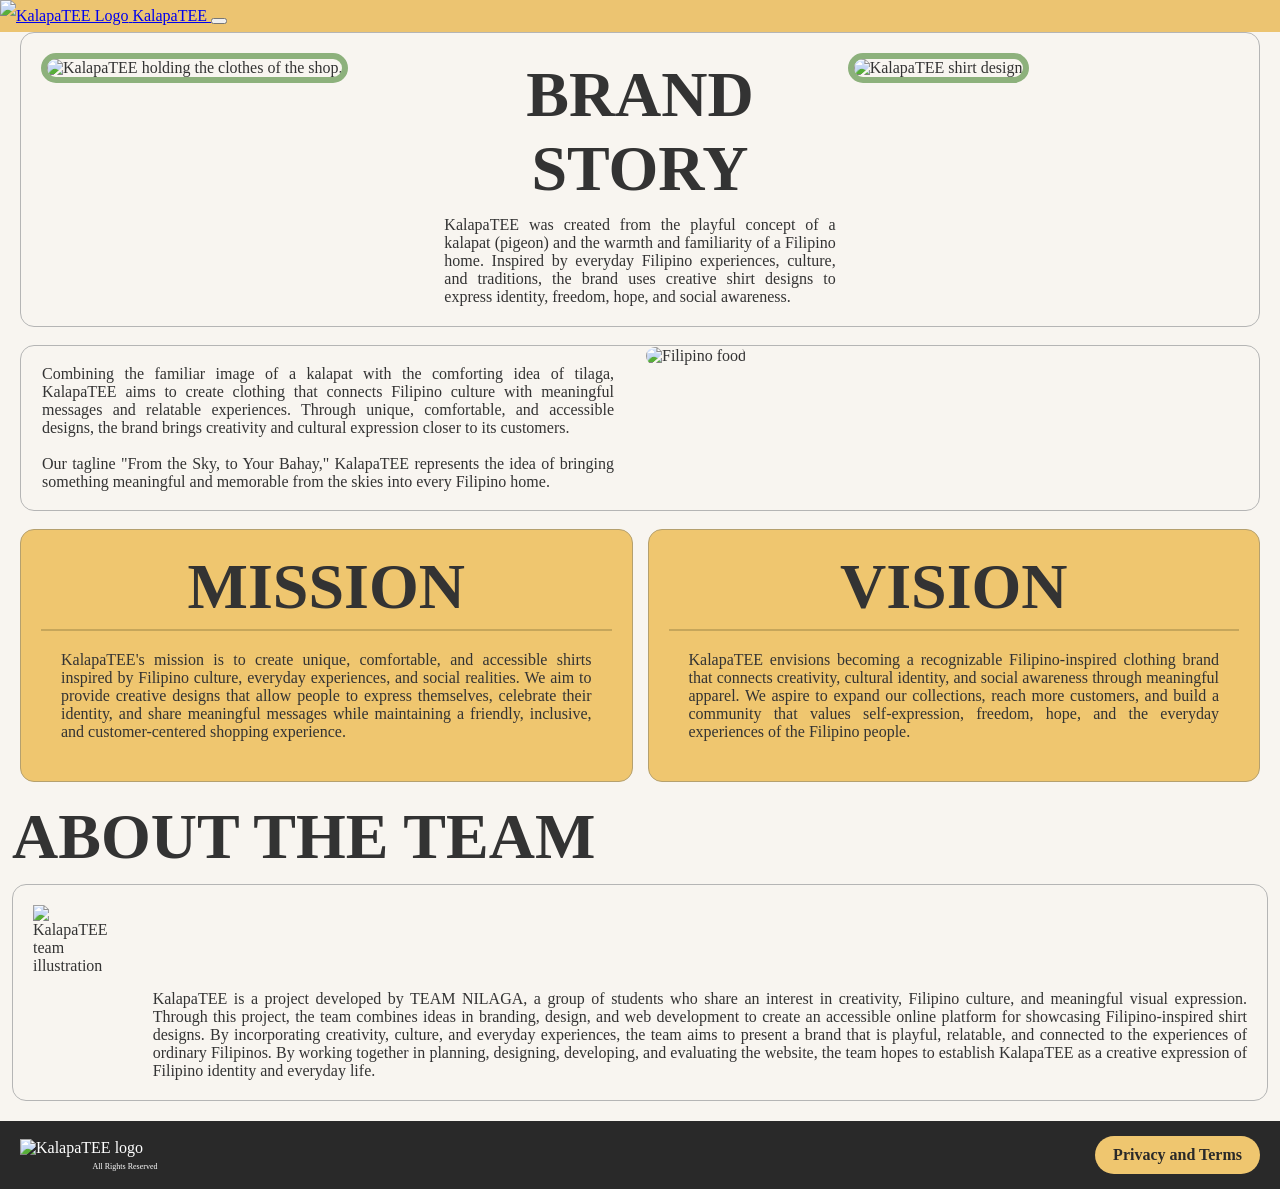
==== about-us.html @ a6173b75 "Add files via upload Updated website pages and styling for other pages" ====
<!DOCTYPE html>
<html lang="en">
<head>
    <meta charset="UTF-8">
    <meta name="viewport" content="width=device-width, initial-scale=1.0">
    <title>About Us | KalapaTEE</title>
    

     <!-- Bootstrap -->
  <link href="https://cdn.jsdelivr.net/npm/bootstrap@6.0.0-alpha.1/dist/css/bootstrap.min.css" rel="stylesheet" integrity="sha384-B/GM4XqrwHnWXNOWMbloTmrYXZg10cakYGmpfsR/bbzQ6JAJI4ihuyADKLnBgrCe" crossorigin="anonymous">
     
     <!-- CSS -->
  <link rel="stylesheet" href="css/styles.css">
  <link rel="stylesheet" href="css/about-us.css">
  </head>
<body>



<!-- Navigation -->
<nav class="navbar md:navbar-expand nav-bgcolor border-bottom">

    <div class="container body-font">

        <!-- Logo -->
        <a href="index.html">
            <img
                src="images/kalapatee.logo.png"
                alt="KalapaTEE Logo"
                class="navbar-logo">
        </a>

        <!-- Brand Name -->
        <a class="bg navbar-brand" href="index.html">
            KalapaTEE
        </a>

        <!-- Toggle Button -->
        <button class="btn-icon navbar-toggler" type="button"
            data-bs-toggle="drawer" data-bs-target="#mainNav"
            aria-controls="mainNav" aria-expanded="false"
            aria-label="Toggle navigation">

            <span class="navbar-toggler-icon" aria-hidden="true"></span>
        </button>

        <!-- Navigation Drawer -->
        <dialog class="drawer drawer-end" tabindex="-1"
            id="mainNav" aria-labelledby="mainNavLabel">

            <div class="drawer-header">
                <h5 class="drawer-title" id="mainNavLabel">Menu</h5>

                <button type="button" class="btn-close"
                    data-bs-dismiss="drawer" aria-label="Close">
                </button>
            </div>

            <div class="drawer-body">
                <ul class="nav navbar-nav md:ms-auto">
                    <li class="nav-item">
                        <a class="nav-link active" aria-current="page"
                            href="index.html">Home</a>
                    </li>
                    <li class="nav-item">
                        <a class="nav-link" href="about-us.html">About Us</a>
                    </li>
                    <li class="nav-item">
                        <a class="nav-link" href="shop.html">Shop</a>
                    </li>
                    <li class="nav-item">
                        <a class="nav-link" href="privacy-and-terms.html">Privacy and Terms</a>
                    </li>
                    <li class="nav-item">
                        <a class="nav-link" href="settings.html">Settings</a>
                    </li>
                </ul>
            </div>

        </dialog>
    </div>
</nav>


    <!-- KALAPATEE BRAND STORY -->
    <section class="k-brand-story"> 
        
        <!-- Image -->
        <div class="kb-image">
            <img src="./images/Factory.png"  alt="KalapaTEE holding the clothes of the shop.">
        </div> 
 
        <div class="kb-text">  
            <h1>BRAND<br>STORY</h1>
            <p> 
                KalapaTEE was created from the playful concept of
                a kalapat (pigeon) and the warmth and familiarity
                of a Filipino home. Inspired by everyday Filipino
                experiences, culture, and traditions, the brand  
                uses creative shirt designs to express identity,
                freedom, hope, and social awareness. 
            </p> 
        </div>
 
        <div class="kb-image"> 
            <img src="./images/ManWearingShirt.png" alt="KalapaTEE shirt design">
        </div>
 
    </section> 

    <!-- KALAPATEE STORY SECTION -->
    <section class="ks-details">

        <div class="ks-description"> 
            <p>
                Combining the familiar image of a kalapat with the
                comforting idea of tilaga, KalapaTEE aims to create
                clothing that connects Filipino culture with
                meaningful messages and relatable experiences.
                Through unique, comfortable, and accessible
                designs, the brand brings creativity and cultural
                expression closer to its customers.
            </p>

            <p>
                Our tagline "From the Sky, to Your Bahay,"
                KalapaTEE represents the idea of bringing
                something meaningful and memorable from the skies
                into every Filipino home.
            </p>
        </div>

        <div class="ks-gallery">
            <img src="images/bayanihan.png" alt="Filipino food">
        </div>

    </section>

    <!-- MISSION AND VISION -->
    <section class="mission-vision">

        <div class="box">
            <h2>MISSION</h2>
            <p>
                KalapaTEE's mission is to create unique, comfortable, and accessible shirts inspired by
                Filipino culture, everyday experiences, and social realities. We aim to provide creative
                designs that allow people to express themselves, celebrate their identity, and share meaningful
                messages while maintaining a friendly, inclusive, and customer-centered shopping
                experience.
            </p>
        </div>

        <div class="box">
            <h2>VISION</h2>
            <p>
                KalapaTEE envisions becoming a recognizable Filipino-inspired clothing brand that connects
                creativity, cultural identity, and social awareness through meaningful apparel. We aspire
                to expand our collections, reach more customers, and build a community that values
                self-expression, freedom, hope, and the everyday experiences of the Filipino people.
            </p>
        </div>

    </section>

    <!-- ABOUT THE TEAM -->
    <section class="about-section">

        <h2 class="about-title">ABOUT THE TEAM</h2>

        <div class="about-container">
  
            <div class="about-image">
                <img src="images/team_nilaga.png" alt="KalapaTEE team illustration">
            </div>

            <div class="about-description">
                <p>
                    KalapaTEE is a project developed by TEAM NILAGA, a group of students who share an
                    interest in creativity, Filipino culture, and meaningful visual expression. Through
                    this project, the team combines ideas in branding, design, and web development to
                    create an accessible online platform for showcasing Filipino-inspired shirt designs.

                    By incorporating creativity, culture, and everyday experiences, the team aims to
                    present a brand that is playful, relatable, and connected to the experiences of ordinary
                    Filipinos. By working together in planning, designing, developing, and evaluating the website, the team hopes to establish
                    KalapaTEE as a creative expression of Filipino identity and everyday life.
                </p>
            </div>

        </div>

    </section>
 
    <!-- FOOTER --> 
    <footer class="footer">

        <div class="footer-logo">
            <img src="images/Logo.png" alt="KalapaTEE logo">
            <p>All Rights Reserved</p>
        </div>

        <a href="privacy-and-terms.html" class="footer-button">
            Privacy and Terms
        </a>

    </footer>

</body>
</html>
---- css/styles.css ----
@font-face {
    font-family: 'Batangas';
    src: url('../font/batangas-bold-700.otf');
}

@font-face {
    font-family: 'LibreBaskerville';
    src: url('../font/LibreBaskerville-VariableFont_wght.ttf');
}

.nav-bgcolor{
    background-color: #ECC471
}

.header-font {
    font-family: 'Batangas';
    color: #3A3126;
}

.body-font {
    font-family:'LibreBaskerville';
    color: #3A3126;
    line-height: 2;
}

.footer-font {
    font-family:'LibreBaskerville';
    color: #F9F5F0;
    line-height: 2;
}

.button-font {
    font-family:'LibreBaskerville';
    background-color: #A9C980;
    line-height: 2;
    border: 1px solid #3A3126;
}

.button-font:hover {
  background-color: #3A3126;
  color: #F4D35E;
}


h5 {
    line-height: 2;
}


.box{
    border: 2px solid #3A3126;
    background-color: #F9F5F0;
    border-radius: 25px ;
}

.body{
    background-color: #CCAA7F;
}


/* Desktop Layout */
.hero-layout {
  display: grid;
  grid-template-columns: 1fr 1fr;
  grid-template-areas:
    "heading image"
    "description image"
    "button image";
  align-items: center;
  gap: 1rem 2rem;
}

.hero-heading {
  grid-area: heading;
}

.hero-image {
  grid-area: image;
}

.hero-description {
  grid-area: description;
}

.hero-button {
  grid-area: button;
}

/* Mobile Layout */
@media (max-width: 767px) {
  .hero-layout {
    grid-template-columns: 1fr;
    grid-template-areas:
      "heading"
      "image"
      "description"
      "button";
    text-align: center;
  }

  .hero-button {
    display: flex;
    justify-content: center;
  }
}

.section-wrapper {
  background-color: #F9F5F0;
  padding: 25px;
  border-radius: 15px;
  border: 1px solid #3A3126;
  margin-bottom: 15px;
}

/* About Us - Desktop */
.about-layout {
  display: grid;
  grid-template-columns: 1fr 1fr 1fr;
  grid-template-areas:
    "image1 heading image2"
    "image1 description image2"
    "image1 button image2";
  align-items: center;
  gap: 1rem;
}

.about-image1 {
  grid-area: image1;
}

.about-heading {
  grid-area: heading;
}

.about-image2 {
  grid-area: image2;
}

.about-description {
  grid-area: description;
}

.about-button {
  grid-area: button;
}

.about-image1 img,
.about-image2 img {
  width: 100%;
  height: 100%;
  object-fit: cover;
}

/* About Us - Mobile */
@media (max-width: 767px) {
  .about-layout {
    grid-template-columns: 1fr;
    grid-template-areas:
      "heading"
      "description"
      "image1"
      "image2"
      "button";
    text-align: center;
  }

  .about-image1 img,
  .about-image2 img {
    height: 200px;
  }

  .about-button {
    display: flex;
    justify-content: center;
  }
}


/* SHOPPING CATALOG - DESKTOP */

.catalog-layout {
  display: grid;
  grid-template-columns: repeat(3, 1fr);
  grid-template-areas:
    "heading heading heading"
    "description description description"
    "product1 product2 product3"
    ". . button";
  gap: 1rem;
  align-items: center;
}

/* Grid Areas */

.catalog-heading {
  grid-area: heading;
}

.catalog-description {
  grid-area: description;
}

.product-1 {
  grid-area: product1;
}

.product-2 {
  grid-area: product2;
}

.product-3 {
  grid-area: product3;
}

.catalog-button {
  grid-area: button;
  display: flex;
  justify-content: flex-end;
}


/* PRODUCT CARD */
.product-card {
  position: relative;
  width: 100%;
  aspect-ratio: 3 / 4;
  overflow: hidden;
  border: 1px solid #3A3126;
  border-radius: 12px;
  background: #eee;
}

/* PRODUCT IMAGE */
.product-card img {
  width: 100%;
  height: 100%;
  object-fit: cover;
  object-position: center;
  display: block;
}

/* PRODUCT INFORMATION */
.product-info {
  position: absolute;
  bottom: 6px;
  left: 6px;
  right: 6px;

  padding: 8px;
  border-radius: 6px;

  background-color: rgba(249, 245, 240, 0.8);
  color: #3A3126;
  border: 1px solid #3A3126
}

/* PRODUCT NAME AND PRICE */
.product-info h5 {
  font-size: 0.85rem;
  font-weight: bold;
  margin: 0;
}

.product-info span {
  font-size: 0.8rem;
  white-space: nowrap;
}

/* PRODUCT DESCRIPTION */
.product-info p {
  font-size: 0.7rem;
  margin-top: 6px;
  line-height: 1.4;
}


/* MOBILE RESPONSIVENESS */
@media (max-width: 767px) {

  .product-card {
    height: 280px;
  }

  .product-info {
    padding: 10px;
  }

  .product-info h5 {
    font-size: 0.9rem;
  }

  .product-info p {
    font-size: 0.8rem;
  }

}

/* FOOTER */

.site-footer {
  background-color: #382F26;
  color: #ffffff;
  padding: 25px 0;
  border: 1px solid #aaa;
}

/* Footer Layout */

.footer-content {
  display: flex;
  justify-content: space-between;
  align-items: center;
  min-height: 75px;
}

/* Logo */

.footer-logo {
  width: 210px;
  height: auto;
  object-fit: contain;
  display: block;
}

/* Copyright */

.footer-copyright {
  font-size: 0.85rem;
  margin: 8px 0 0 28px;
}

/* Privacy Button */

.footer-button {
  display: inline-block;
  background-color: #ECC471;
  color: #3A3126;

  padding: 10px 22px;
  border-radius: 18px;

  text-decoration: none;
  font-size: 1.1rem;
  font-weight: bold;

  transition: 0.2s ease;
}

.footer-button:hover {
  background-color: #A9C980;
  color: #3A3126;
}

/* MOBILE RESPONSIVENESS SETTINGS */

@media (max-width: 576px) {

  .footer-content {
    flex-direction: column;
    align-items: center;
    gap: 20px;
    text-align: center;
  }

  .footer-logo {
    width: 180px;
    margin: auto;
  }

  .footer-copyright {
    margin: 8px 0 0;
  }

}


/* PRODUCT NAME AND PRICE */
.product-title-row {
  display: flex;
  justify-content: space-between;
  align-items: center;
  gap: 8px;
}

.product-title-row h5 {
  font-family: 'Batangas';
  font-size: 1.2rem;
  margin: 0;
}

.product-info .product-title-row .product-price {
  font-family: 'Batangas';
  font-size: 1.2rem !important;
  white-space: nowrap;
}

/* PRODUCT DESCRIPTION */
.product-info p {
  font-family: 'LibreBaskerville';
  font-size: 0.7rem;
  margin-top: 6px;
  line-height: 1.4;
}

/* ORDER BUTTON */
.order-button {
    width: 100%;
    padding: 10px;
    margin-top: 18px;
    background-color: #A9C980;
    color: #3A3126;
    border: 1px solid #8DAD6B;
    border-radius: 8px;
    font-family: 'Batangas', serif;
    font-size: 18px;
    font-weight: bold;
    cursor: pointer;
    transition: background-color 0.3s ease;
}

.order-button:hover {
    background-color: #96B96D;
}
---- css/about-us.css ----
/* GENERAL */
* {
    box-sizing: border-box;
}

@font-face {
    font-family: 'Batangas';
    src: url('./font/batangas-bold-700.otf');
}

@font-face {
    font-family: 'LibreBaskerville';
    src: url('./font/LibreBaskerville-VariableFont_wght.ttf');
}


body {
    margin: 0;
    background-color: #f8f5f0;
    font-family: 'Batangas';
    color: #333;
}

/* KALAPATEE BRAND STORY */
.k-brand-story {
    display: grid;
    grid-template-columns: 1fr 1fr 1fr;
    gap: 12px;
    padding: 20px 20px 20px;
    align-items: auto;
    margin: 0 20px 18px;
    border: 1px solid #b5b5b5;
    border-radius: 14px;
}

.kb-image {
    height: 150px;
}

.kb-image img {
    width: 100%;
    height: 200%;
    object-fit: cover;
    border: 6px solid #8db17c;
    border-radius: 25px;
}

.kb-text {
    text-align: center;
}

.kb-text h1 {
    font-size: 64px;
    margin: 5px 0 10px;
    font-weight: 900;
}

.kb-text p {
    font-family: 'LibreBaskerville';
    font-size: 16px;
    text-align: justify;
    margin: 0;
}

/* KALAPATEE STORY SECTION */
.ks-details {
    display: grid;
    grid-template-columns: 1fr 1fr;
    gap: 12px;
    margin: 0 20px 18px;
    padding: 1px;
    border: 1px solid #b5b5b5;
    border-radius: 14px;
    align-items: stretch;
}

.ks-description p {
    font-family: 'LibreBaskerville';
    font-size: 16px;
    text-align: justify;
    margin: 18px 20px 18px;}

.ks-gallery img {
    width: 100%;
    height: 100%;
    object-fit: cover;
    border-radius: 12px;
}

/* MISSION & VISION */
.mission-vision {
    display: grid;
    grid-template-columns: 1fr 1fr;
    gap: 15px;
    margin: 0 20px 18px;
}

.box {
    background-color: #efc66f;
    border: 1px solid #b5a06e;
    border-radius: 14px;
    padding: 20px;
}

.box h2 {
    font-size: 64px;
    font-weight: 900;
    text-align: center;
    margin: 0 0 8px;
    padding-bottom: 5px;
    border-bottom: 2px solid #c6a65b;
}

.box p {
    font-family: 'LibreBaskerville';
    font-size: 16px;
    text-align: justify;
    margin: 20px;
}

/* ABOUT THE TEAM */
.about-section {
    margin: 0 12px 20px;
}

.about-title {
    font-size: 64px;
    font-weight: 900; 
    margin: 0 0 10px;
}

.about-container {
    display: grid;
    grid-template-columns: 1fr 1fr;
    gap: 15px;
    align-items: center;
    border: 1px solid #b5b5b5;
    border-radius: 14px;
    padding: 20px;
}

.about-image img {
    width: 100%;
    height: 100%;
    object-fit: contain;
}

.about-description p {
    font-family: 'LibreBaskerville';
    font-size: 16px;
    text-align: justify;
    margin: 0;
}

/* FOOTER */
.footer {
    background-color: #292929;
    color: white;
    display: flex;
    font-family: 'LibreBaskerville';
    font-size: 16px;
    justify-content: space-between;
    align-items: center;
    padding: 15px 20px;
}

.footer-logo img {
    width: 150px;
    max-height: 60px;
    object-fit: contain;
}

.footer-logo p {
    font-size: 8px;
    margin: 5px 0 0;
    text-align: center;
}

.footer-button {
    text-decoration: none;
    color: #292929;
    background-color: #efc66f;
    padding: 10px 18px;
    border-radius: 20px;
    font-weight: bold;
    font-family:'Batangas';
    font-size: 16px;
}

/* RESPONSIVE DESIGN */
@media screen and (max-width: 700px) {

    .k-brand-story {
        grid-template-columns: 1fr;
    }

    .ks-image {
        height: 200px;
    }

    .ks-details {
        grid-template-columns: 1fr;
    }

    .ks-gallery {
        height: 150px;
    }

    .mission-vision {
        grid-template-columns: 1fr;
    }

    .about-container {
        grid-template-columns: 1fr;
    }

    .about-image img {
        max-height: 250px;
    }

    .footer {
        gap: 10px;
        flex-wrap: wrap;
    }
}
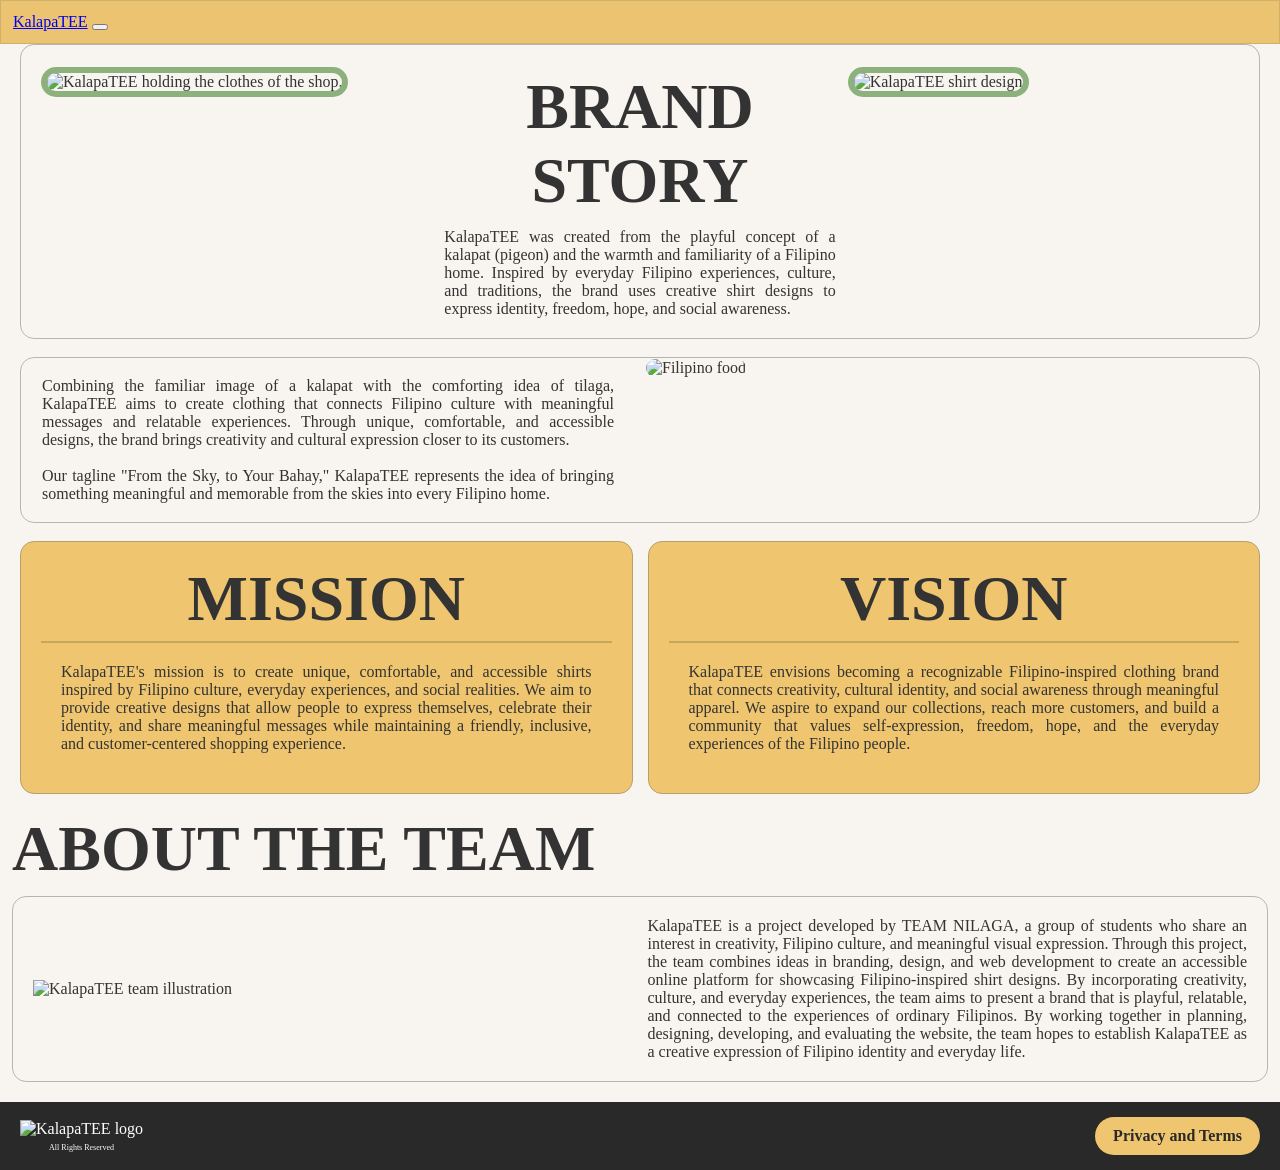
==== commit e361b292: "Add files via upload" ====
--- a/about-us.html
+++ b/about-us.html
@@ -11,76 +11,48 @@
   <link href="https://cdn.jsdelivr.net/npm/bootstrap@6.0.0-alpha.1/dist/css/bootstrap.min.css" rel="stylesheet" integrity="sha384-B/GM4XqrwHnWXNOWMbloTmrYXZg10cakYGmpfsR/bbzQ6JAJI4ihuyADKLnBgrCe" crossorigin="anonymous">
      
      <!-- CSS -->
-  <link rel="stylesheet" href="css/styles.css">
-  <link rel="stylesheet" href="css/about-us.css">
+  <link rel="stylesheet" href="./css/about us.css">
+
   </head>
 <body>
-
-
-
 <!-- Navigation -->
-<nav class="navbar md:navbar-expand nav-bgcolor border-bottom">
+  <nav class="navbar md:navbar-expand nav-bgcolor border-bottom">
 
     <div class="container body-font">
 
-        <!-- Logo -->
-        <a href="index.html">
-            <img
-                src="images/kalapatee.logo.png"
-                alt="KalapaTEE Logo"
-                class="navbar-logo">
-        </a>
+        <a class="bg navbar-brand" href="index.html">KalapaTEE</a>
 
-        <!-- Brand Name -->
-        <a class="bg navbar-brand" href="index.html">
-            KalapaTEE
-        </a>
-
-        <!-- Toggle Button -->
         <button class="btn-icon navbar-toggler" type="button"
             data-bs-toggle="drawer" data-bs-target="#mainNav"
-            aria-controls="mainNav" aria-expanded="false"
-            aria-label="Toggle navigation">
+            aria-controls="mainNav" aria-expanded="false" aria-label="Toggle navigation">
 
             <span class="navbar-toggler-icon" aria-hidden="true"></span>
         </button>
 
-        <!-- Navigation Drawer -->
-        <dialog class="drawer drawer-end" tabindex="-1"
-            id="mainNav" aria-labelledby="mainNavLabel">
+        <dialog class="drawer drawer-end" tabindex="-1" id="mainNav" aria-labelledby="mainNavLabel">
 
-            <div class="drawer-header">
-                <h5 class="drawer-title" id="mainNavLabel">Menu</h5>
+      <div class="drawer-header">
 
-                <button type="button" class="btn-close"
-                    data-bs-dismiss="drawer" aria-label="Close">
-                </button>
-            </div>
+        <h5 class="drawer-title" id="mainNavLabel">Menu</h5>
 
-            <div class="drawer-body">
-                <ul class="nav navbar-nav md:ms-auto">
-                    <li class="nav-item">
-                        <a class="nav-link active" aria-current="page"
-                            href="index.html">Home</a>
-                    </li>
-                    <li class="nav-item">
-                        <a class="nav-link" href="about-us.html">About Us</a>
-                    </li>
-                    <li class="nav-item">
-                        <a class="nav-link" href="shop.html">Shop</a>
-                    </li>
-                    <li class="nav-item">
-                        <a class="nav-link" href="privacy-and-terms.html">Privacy and Terms</a>
-                    </li>
-                    <li class="nav-item">
-                        <a class="nav-link" href="settings.html">Settings</a>
-                    </li>
-                </ul>
-            </div>
+        <button type="button" class="btn-close" data-bs-dismiss="drawer" aria-label="Close"></button>
 
-        </dialog>
-    </div>
-</nav>
+      </div>
+
+        <div class="drawer-body">
+        <ul class="nav navbar-nav md:ms-auto">
+          <li class="nav-item"><a class="nav-link active" aria-current="page" href="index.html">Home</a></li>
+          <li class="nav-item"><a class="nav-link" href="about-us.html">About Us</a></li>
+          <li class="nav-item"><a class="nav-link" href="shop.html">Shop</a></li>
+          <li class="nav-item"><a class="nav-link" href="favorites.html">Favorites</a></li>
+          <li class="nav-item"><a class="nav-link" href="privacy-and-terms.html">Privacy and Terms</a></li>
+          <li class="nav-item"><a class="nav-link" href="contact-us.html">Contact Us</a></li>
+          <li class="nav-item"><a class="nav-link" href="settings.html">Settings</a></li>
+        </ul>
+      </div>
+    </dialog>
+  </div>
+  </nav>
 
 
     <!-- KALAPATEE BRAND STORY -->
@@ -132,7 +104,7 @@
         </div>
 
         <div class="ks-gallery">
-            <img src="images/bayanihan.png" alt="Filipino food">
+            <img src="./images/bayanihan.png" alt="Filipino food">
         </div>
 
     </section>
@@ -171,7 +143,7 @@
         <div class="about-container">
   
             <div class="about-image">
-                <img src="images/team_nilaga.png" alt="KalapaTEE team illustration">
+                <img src="./images/team_nilaga.png" alt="KalapaTEE team illustration">
             </div>
 
             <div class="about-description">
@@ -196,7 +168,7 @@
     <footer class="footer">
 
         <div class="footer-logo">
-            <img src="images/Logo.png" alt="KalapaTEE logo">
+            <img src="./images/Logo.png" alt="KalapaTEE logo">
             <p>All Rights Reserved</p>
         </div>
 
@@ -208,4 +180,3 @@
 
 </body>
 </html>
-
--- a/css/about us.css
+++ b/css/about us.css
@@ -0,0 +1,286 @@
+/* GENERAL */
+* {
+    box-sizing: border-box;
+}
+
+@font-face {
+    font-family: 'Batangas';
+    src: url('font/batangas-bold-700.otf');
+}
+
+@font-face {
+    font-family: 'LibreBaskerville';
+    src: url('font/LibreBaskerville-VariableFont_wght.ttf');
+}
+
+body {
+    margin: 0;
+    padding: 0;
+    background-color: #f8f5f0;
+    font-family: 'LibreBaskerville';
+    color: #333;
+}
+
+/* NAVIGATION BAR */
+.navbar {
+    background-color: #ecc471;
+    display: flex;
+    justify-content: space-between;
+    align-items: center;
+    padding: 5px 12px;
+    border: 1px solid #d0b16c;
+    width: 100%;
+}
+
+.nav-logo img {
+    width: 100px;
+    height: auto;
+    object-fit: contain;
+}
+
+.nav-links {
+    display: flex;
+    align-items: center;
+    gap: 15px;
+}
+
+.nav-links a {
+    text-decoration: none;
+    color: #292929;
+    font-size: 10px;
+    font-weight: bold;
+}
+
+.nav-links a:hover {
+    text-decoration: underline;
+}
+
+.settings {
+    font-size: 15px !important;
+}
+
+
+.header-font {
+    font-family: 'Batangas';
+    color: #3A3126;
+}
+
+.body-font {
+    font-family:'LibreBaskerville';
+    color: #3A3126;
+    line-height: 2;
+}
+
+.footer-font {
+    font-family:'LibreBaskerville';
+    color: #F9F5F0;
+    line-height: 2;
+}
+
+body {
+    margin: 0;
+    background-color: #f8f5f0;
+    font-family: 'Batangas';
+    color: #333;
+}
+
+/* KALAPATEE BRAND STORY */
+.k-brand-story {
+    display: grid;
+    grid-template-columns: 1fr 1fr 1fr;
+    gap: 12px;
+    padding: 20px;
+    align-items: center;
+    margin: 0 20px 18px;
+    border: 1px solid #b5b5b5;
+    border-radius: 14px;
+}
+
+.kb-image {
+    height: 250px;
+}
+
+.kb-image img {
+    width: 100%;
+    height: 100%;
+    object-fit: cover;
+    border: 6px solid #8db17c;
+    border-radius: 25px;
+}
+
+.kb-text {
+    text-align: center;
+}
+
+.kb-text h1 {
+    font-size: 64px;
+    margin: 5px 0 10px;
+    font-weight: 900;
+}
+
+.kb-text p {
+    font-family: 'LibreBaskerville';
+    font-size: 16px;
+    text-align: justify;
+    margin: 0;
+}
+
+/* KALAPATEE STORY SECTION */
+.ks-details {
+    display: grid;
+    grid-template-columns: 1fr 1fr;
+    gap: 12px;
+    margin: 0 20px 18px;
+    padding: 1px;
+    border: 1px solid #b5b5b5;
+    border-radius: 14px;
+    align-items: stretch;
+}
+
+.ks-description p {
+    font-family: 'LibreBaskerville';
+    font-size: 16px;
+    text-align: justify;
+    margin: 18px 20px 18px;}
+
+.ks-gallery img {
+    width: 100%;
+    height: 100%;
+    object-fit: cover;
+    border-radius: 12px;
+}
+
+/* MISSION & VISION */
+.mission-vision {
+    display: grid;
+    grid-template-columns: 1fr 1fr;
+    gap: 15px;
+    margin: 0 20px 18px;
+}
+
+.box {
+    background-color: #efc66f;
+    border: 1px solid #b5a06e;
+    border-radius: 14px;
+    padding: 20px;
+}
+
+.box h2 {
+    font-size: 64px;
+    font-weight: 900;
+    text-align: center;
+    margin: 0 0 8px;
+    padding-bottom: 5px;
+    border-bottom: 2px solid #c6a65b;
+}
+
+.box p {
+    font-family: 'LibreBaskerville';
+    font-size: 16px;
+    text-align: justify;
+    margin: 20px;
+}
+
+/* ABOUT THE TEAM */
+.about-section {
+    margin: 0 12px 20px;
+}
+
+.about-title {
+    font-size: 64px;
+    font-weight: 900; 
+    margin: 0 0 10px;
+}
+
+.about-container {
+    display: grid;
+    grid-template-columns: 1fr 1fr;
+    gap: 15px;
+    align-items: center;
+    border: 1px solid #b5b5b5;
+    border-radius: 14px;
+    padding: 20px;
+}
+
+.about-image img {
+    width: 100%;
+    height: 100%;
+    object-fit: contain;
+}
+
+.about-description p {
+    font-family: 'LibreBaskerville';
+    font-size: 16px;
+    text-align: justify;
+    margin: 0;
+}
+
+/* FOOTER */
+.footer {
+    background-color: #292929;
+    color: white;
+    display: flex;
+    font-family: 'LibreBaskerville';
+    font-size: 16px;
+    justify-content: space-between;
+    align-items: center;
+    padding: 15px 20px;
+}
+
+.footer-logo img {
+    width: 150px;
+    max-height: 60px;
+    object-fit: contain;
+}
+
+.footer-logo p {
+    font-size: 8px;
+    margin: 5px 0 0;
+    text-align: center;
+}
+
+.footer-button {
+    text-decoration: none;
+    color: #292929;
+    background-color: #efc66f;
+    padding: 10px 18px;
+    border-radius: 20px;
+    font-weight: bold;
+    font-family:'Batangas';
+    font-size: 16px;
+}
+
+@media screen and (max-width: 700px) {
+    .k-brand-story {
+        grid-template-columns: 1fr;
+    }
+
+    .kb-image {
+        height: 200px;
+    }
+
+    .ks-details {
+        grid-template-columns: 1fr;
+    }
+
+    .ks-gallery {
+        height: 150px;
+    }
+
+    .mission-vision {
+        grid-template-columns: 1fr;
+    }
+
+    .about-container {
+        grid-template-columns: 1fr;
+    }
+
+    .about-image img {
+        max-height: 250px;
+    }
+
+    .footer {
+        gap: 10px;
+        flex-wrap: wrap;
+    }
+}
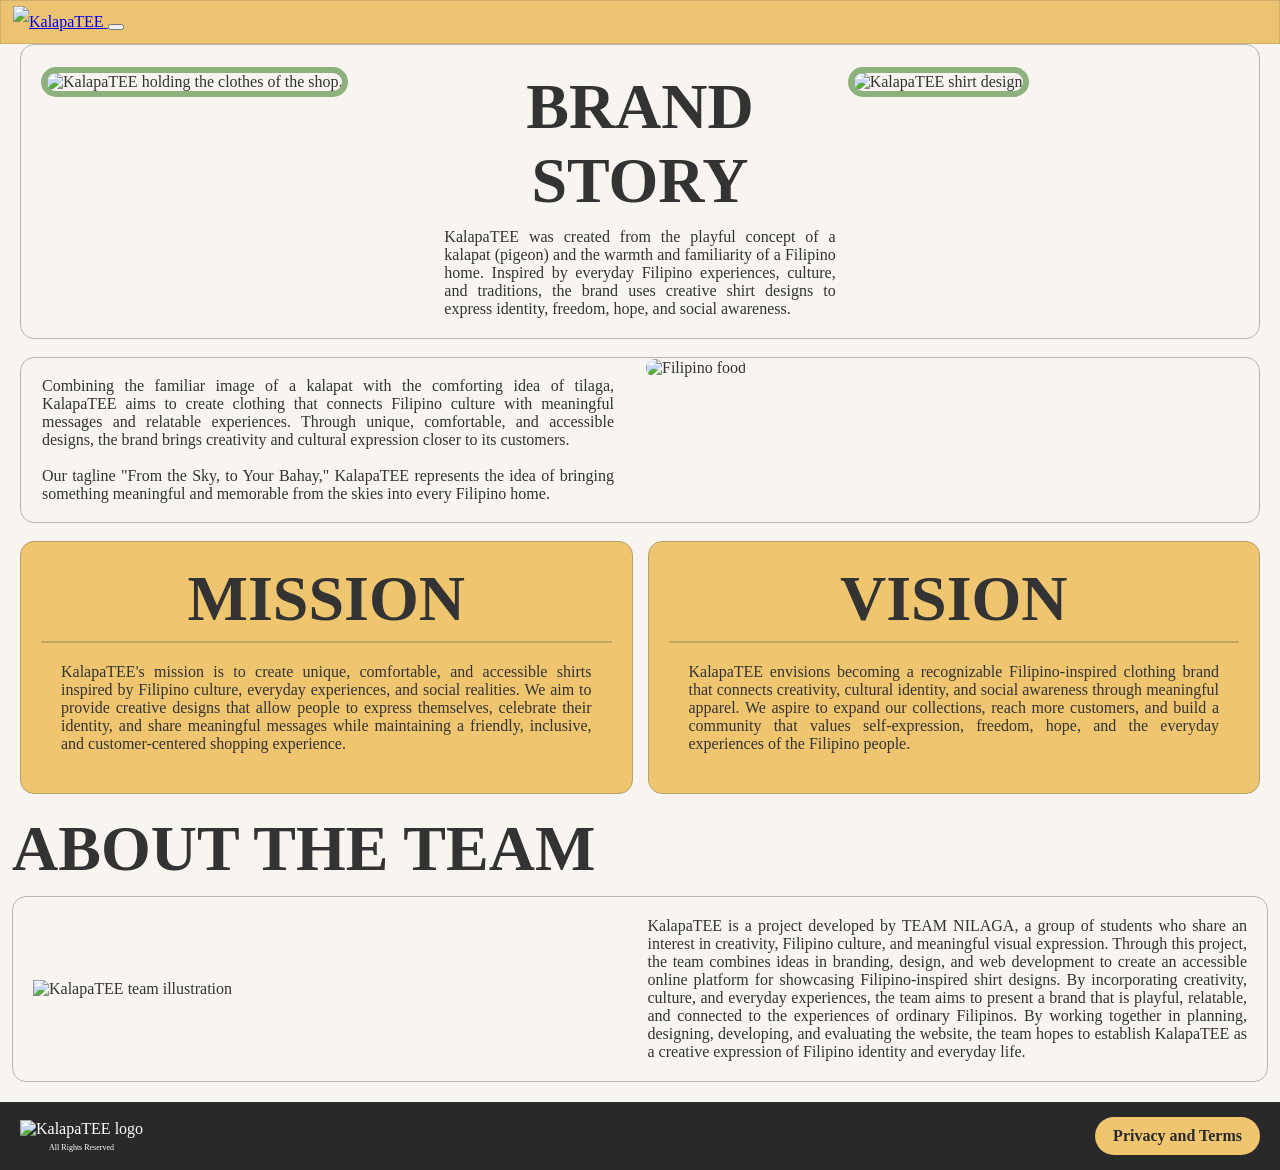
==== commit ba8d2b79: "Update about-us.html updated navbar" ====
--- a/about-us.html
+++ b/about-us.html
@@ -20,7 +20,9 @@
 
     <div class="container body-font">
 
-        <a class="bg navbar-brand" href="index.html">KalapaTEE</a>
+        <a class="bg navbar-brand" href="index.html">
+            <img src="./logo-img/Primary.png" alt="KalapaTEE" class="navbar-logo">
+        </a>
 
         <button class="btn-icon navbar-toggler" type="button"
             data-bs-toggle="drawer" data-bs-target="#mainNav"
@@ -39,14 +41,13 @@
 
       </div>
 
-        <div class="drawer-body">
+      <div class="drawer-body">
         <ul class="nav navbar-nav md:ms-auto">
           <li class="nav-item"><a class="nav-link active" aria-current="page" href="index.html">Home</a></li>
           <li class="nav-item"><a class="nav-link" href="about-us.html">About Us</a></li>
           <li class="nav-item"><a class="nav-link" href="shop.html">Shop</a></li>
           <li class="nav-item"><a class="nav-link" href="favorites.html">Favorites</a></li>
           <li class="nav-item"><a class="nav-link" href="privacy-and-terms.html">Privacy and Terms</a></li>
-          <li class="nav-item"><a class="nav-link" href="contact-us.html">Contact Us</a></li>
           <li class="nav-item"><a class="nav-link" href="settings.html">Settings</a></li>
         </ul>
       </div>
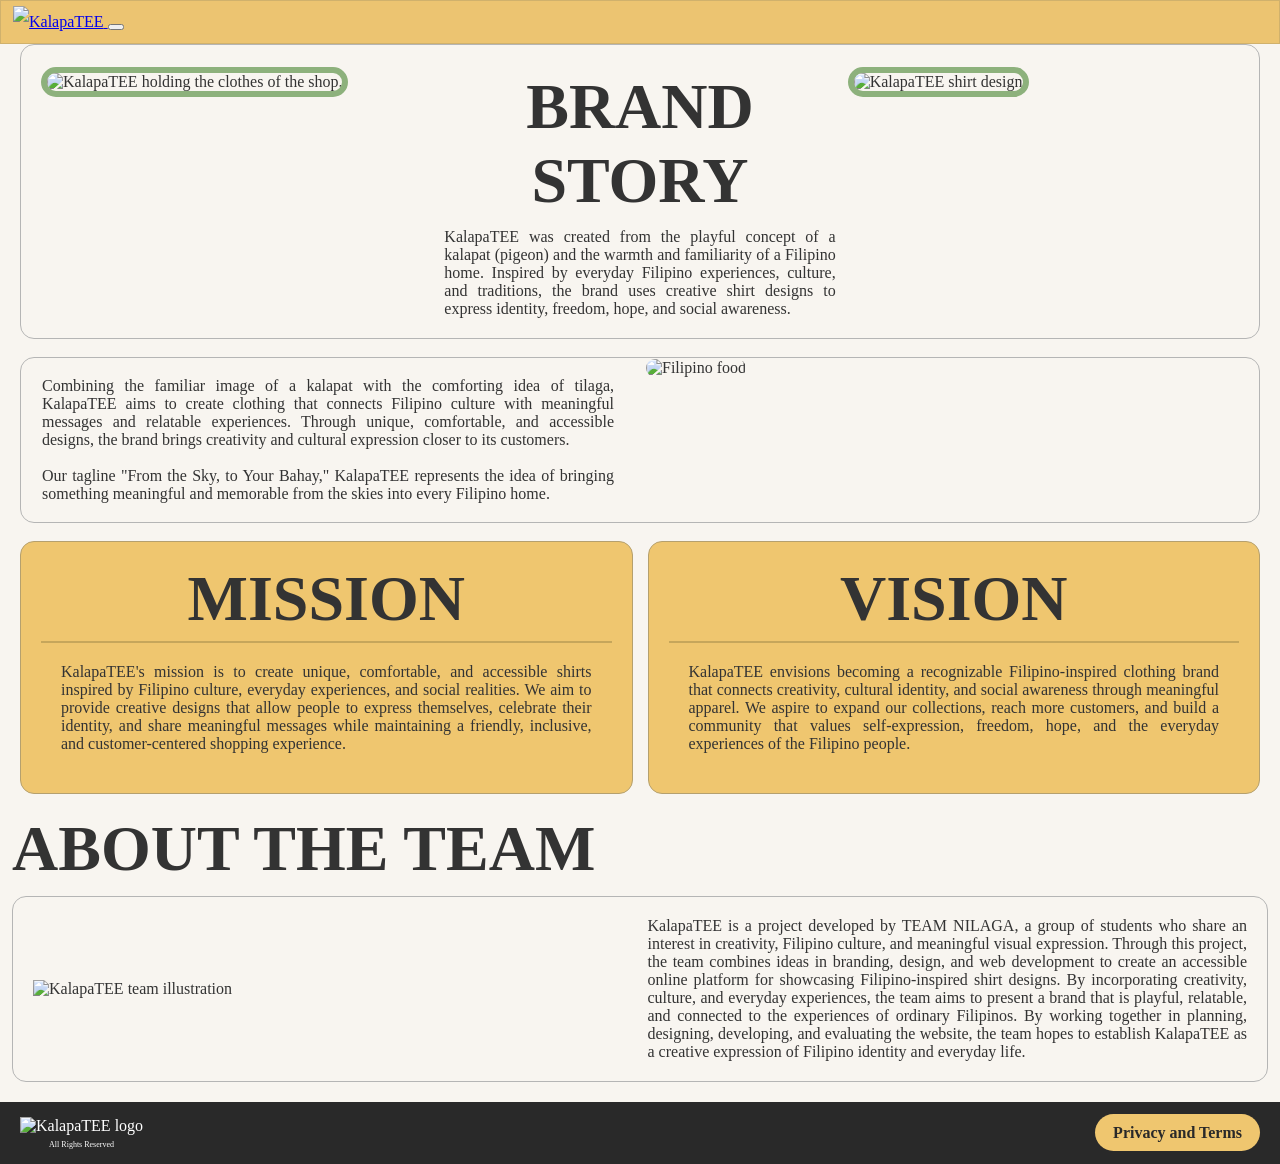
==== commit 4b4fa8cb: "Update about-us.html fixed footer" ====
--- a/about-us.html
+++ b/about-us.html
@@ -173,9 +173,13 @@
             <p>All Rights Reserved</p>
         </div>
 
-        <a href="privacy-and-terms.html" class="footer-button">
-            Privacy and Terms
-        </a>
+            <!-- Privacy and Terms Button -->
+            <div class="footer-links">
+                <a href="privacy-and-terms.html"
+                class="footer-button header-font">
+                Privacy and Terms
+                </a>
+            </div>
 
     </footer>
 
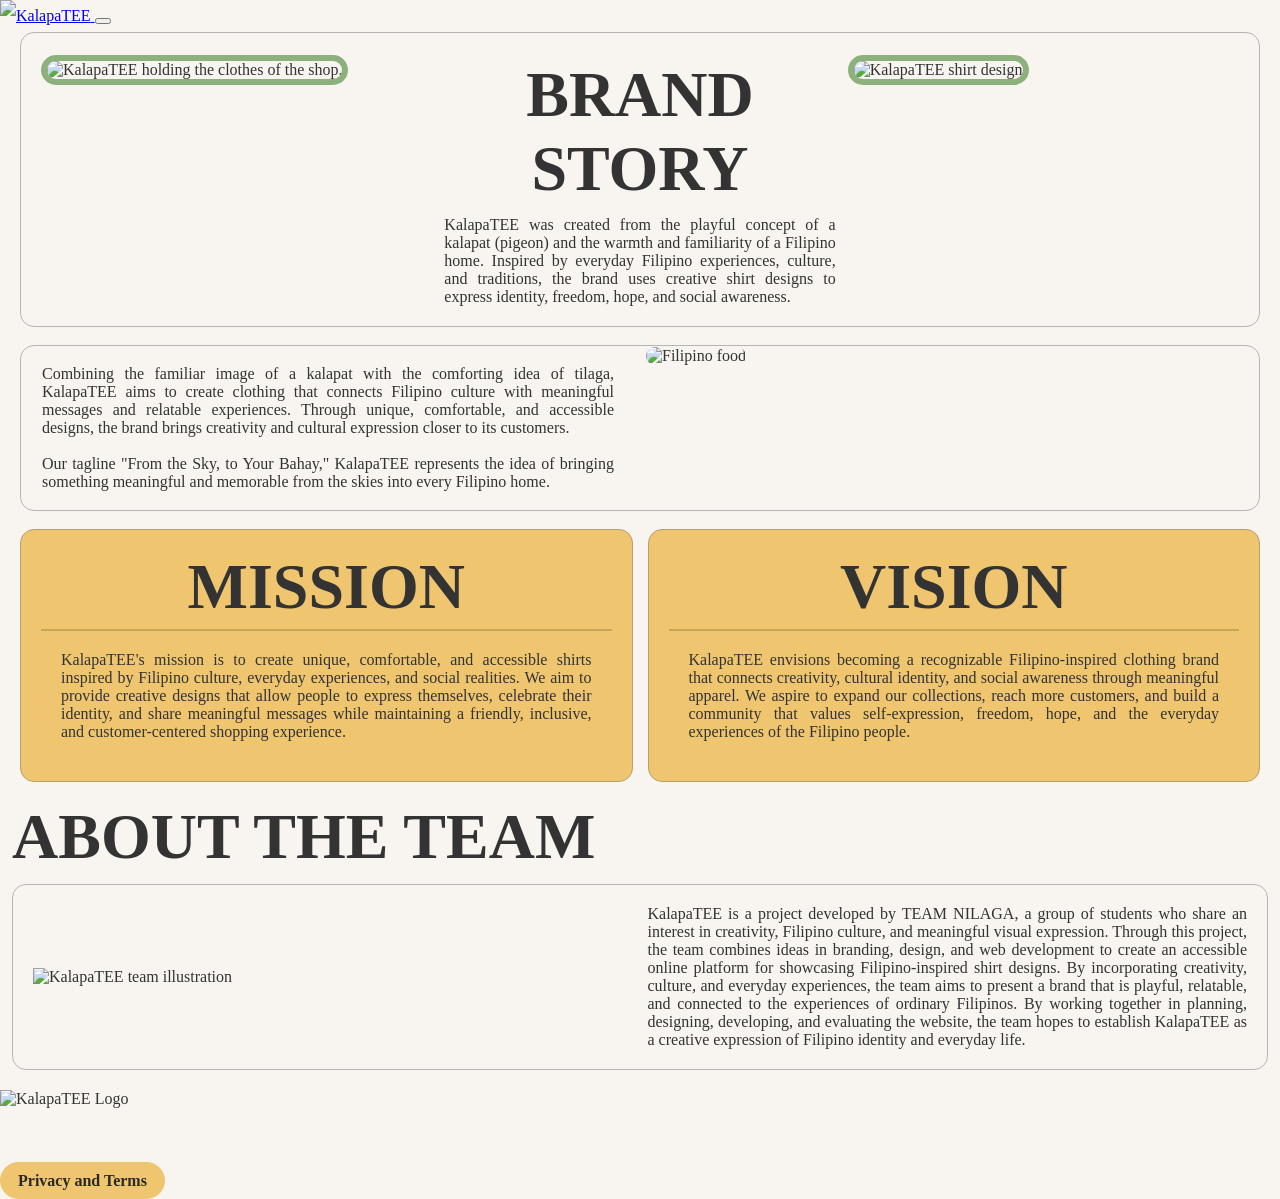
==== commit 03a01cc5: "Update about-us.html improved navbar and footer" ====
--- a/about-us.html
+++ b/about-us.html
@@ -15,13 +15,13 @@
 
   </head>
 <body>
-<!-- Navigation -->
+   <!-- Navigation -->
   <nav class="navbar md:navbar-expand nav-bgcolor border-bottom">
 
     <div class="container body-font">
 
         <a class="bg navbar-brand" href="index.html">
-            <img src="./logo-img/Primary.png" alt="KalapaTEE" class="navbar-logo">
+            <img src="./logo-img/Primary (White).png" alt="KalapaTEE" class="navbar-logo">
         </a>
 
         <button class="btn-icon navbar-toggler" type="button"
@@ -55,7 +55,6 @@
   </div>
   </nav>
 
-
     <!-- KALAPATEE BRAND STORY -->
     <section class="k-brand-story"> 
         
@@ -165,13 +164,24 @@
 
     </section>
  
-    <!-- FOOTER --> 
-    <footer class="footer">
-
-        <div class="footer-logo">
-            <img src="./images/Logo.png" alt="KalapaTEE logo">
-            <p>All Rights Reserved</p>
-        </div>
+ <!-- Footer -->
+    <footer class="site-footer">
+
+        <div class="container">
+            <div class="footer-content">
+
+            <!-- Logo and Copyright -->
+            <div class="footer-brand">
+
+                <img src="./logo-img/Primary (White).png"
+                    alt="KalapaTEE Logo"
+                    class="footer-logo">
+
+                <p class="footer-copyright  text-s footer-font">
+                All Rights Reserved
+                </p>
+
+            </div>
 
             <!-- Privacy and Terms Button -->
             <div class="footer-links">
@@ -181,6 +191,9 @@
                 </a>
             </div>
 
+            </div>
+        </div>
+
     </footer>
 
 </body>
--- a/css/about us.css
+++ b/css/about us.css
@@ -21,42 +21,8 @@
     color: #333;
 }
 
-/* NAVIGATION BAR */
-.navbar {
-    background-color: #ecc471;
-    display: flex;
-    justify-content: space-between;
-    align-items: center;
-    padding: 5px 12px;
-    border: 1px solid #d0b16c;
-    width: 100%;
-}
-
-.nav-logo img {
-    width: 100px;
-    height: auto;
-    object-fit: contain;
-}
-
-.nav-links {
-    display: flex;
-    align-items: center;
-    gap: 15px;
-}
-
-.nav-links a {
-    text-decoration: none;
-    color: #292929;
-    font-size: 10px;
-    font-weight: bold;
-}
-
-.nav-links a:hover {
-    text-decoration: underline;
-}
-
 .settings {
-    font-size: 15px !important;
+    font-size: 15px;
 }
 
 
@@ -279,8 +245,4 @@
         max-height: 250px;
     }
 
-    .footer {
-        gap: 10px;
-        flex-wrap: wrap;
-    }
-}
+
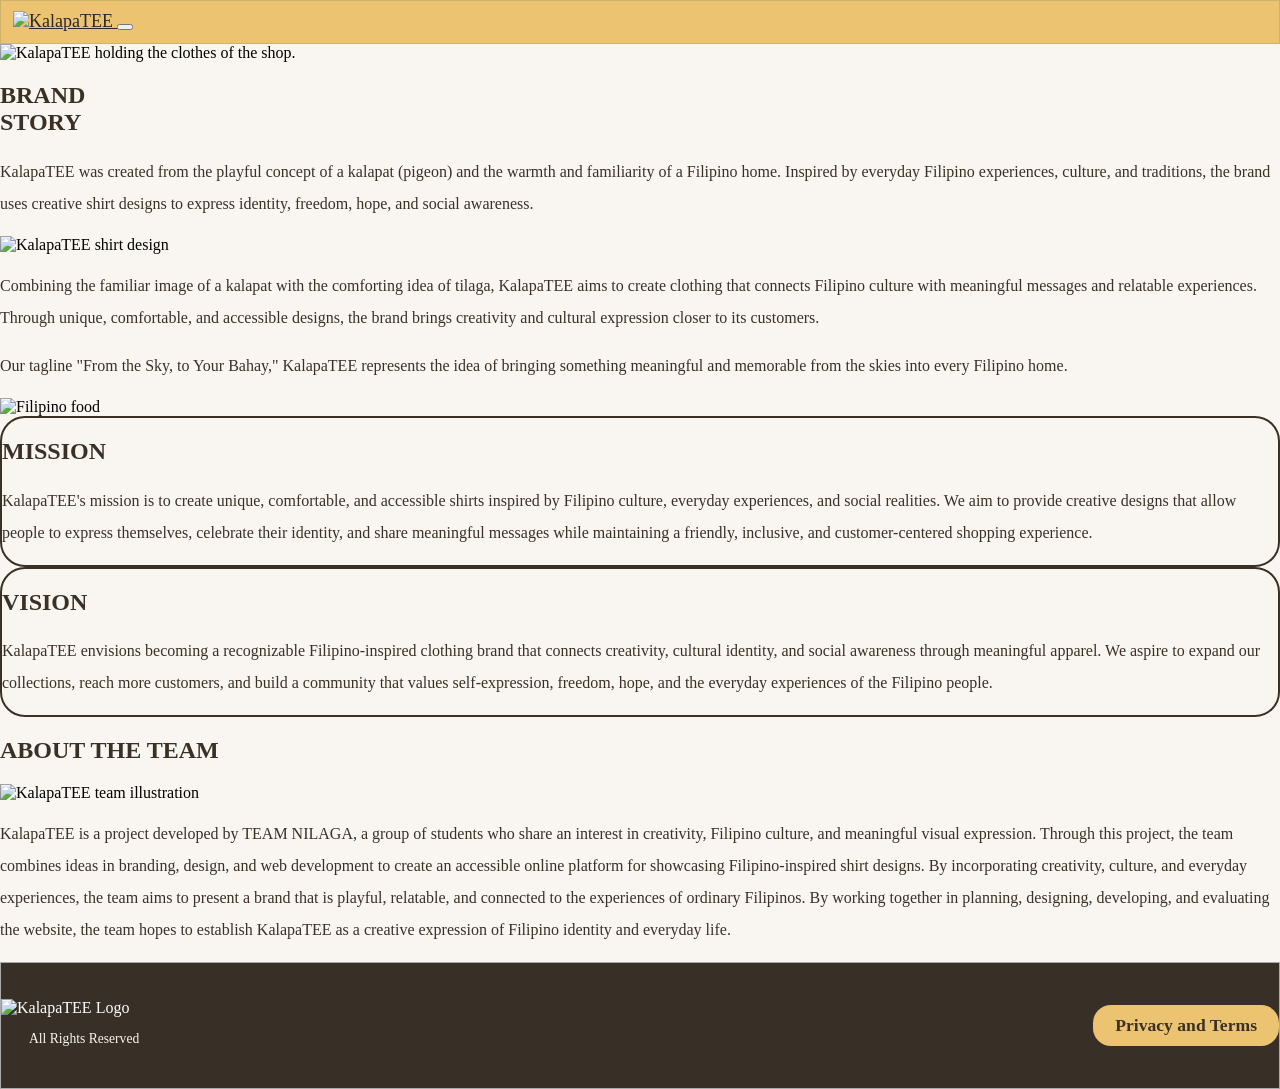
==== commit efe51206: "Update about-us.html improved some of the css styles." ====
--- a/about-us.html
+++ b/about-us.html
@@ -11,17 +11,18 @@
   <link href="https://cdn.jsdelivr.net/npm/bootstrap@6.0.0-alpha.1/dist/css/bootstrap.min.css" rel="stylesheet" integrity="sha384-B/GM4XqrwHnWXNOWMbloTmrYXZg10cakYGmpfsR/bbzQ6JAJI4ihuyADKLnBgrCe" crossorigin="anonymous">
      
      <!-- CSS -->
-  <link rel="stylesheet" href="./css/about us.css">
+  <link rel="stylesheet" href="./css/styles.css">
 
   </head>
-<body>
+<body class="body-offwhite">
+
    <!-- Navigation -->
   <nav class="navbar md:navbar-expand nav-bgcolor border-bottom">
 
     <div class="container body-font">
 
         <a class="bg navbar-brand" href="index.html">
-            <img src="./logo-img/Primary (White).png" alt="KalapaTEE" class="navbar-logo">
+            <img src="./logo-img/Primary.png" alt="KalapaTEE" class="navbar-logo">
         </a>
 
         <button class="btn-icon navbar-toggler" type="button"
@@ -56,7 +57,7 @@
   </nav>
 
     <!-- KALAPATEE BRAND STORY -->
-    <section class="k-brand-story"> 
+    <section class="k-brand-story my-6 mx-6"> 
         
         <!-- Image -->
         <div class="kb-image">
@@ -64,8 +65,8 @@
         </div> 
  
         <div class="kb-text">  
-            <h1>BRAND<br>STORY</h1>
-            <p> 
+            <h1 class="header-font">BRAND<br>STORY</h1>
+            <p class="body-font"> 
                 KalapaTEE was created from the playful concept of
                 a kalapat (pigeon) and the warmth and familiarity
                 of a Filipino home. Inspired by everyday Filipino
@@ -84,7 +85,7 @@
     <!-- KALAPATEE STORY SECTION -->
     <section class="ks-details">
 
-        <div class="ks-description"> 
+        <div class="ks-description body-font"> 
             <p>
                 Combining the familiar image of a kalapat with the
                 comforting idea of tilaga, KalapaTEE aims to create
@@ -113,8 +114,8 @@
     <section class="mission-vision">
 
         <div class="box">
-            <h2>MISSION</h2>
-            <p>
+            <h2 class="header-font">MISSION</h2>
+            <p class="body-font">
                 KalapaTEE's mission is to create unique, comfortable, and accessible shirts inspired by
                 Filipino culture, everyday experiences, and social realities. We aim to provide creative
                 designs that allow people to express themselves, celebrate their identity, and share meaningful
@@ -124,8 +125,8 @@
         </div>
 
         <div class="box">
-            <h2>VISION</h2>
-            <p>
+            <h2 class="header-font">VISION</h2>
+            <p class="body-font">
                 KalapaTEE envisions becoming a recognizable Filipino-inspired clothing brand that connects
                 creativity, cultural identity, and social awareness through meaningful apparel. We aspire
                 to expand our collections, reach more customers, and build a community that values
@@ -138,7 +139,7 @@
     <!-- ABOUT THE TEAM -->
     <section class="about-section">
 
-        <h2 class="about-title">ABOUT THE TEAM</h2>
+        <h2 class="about-title header-font">ABOUT THE TEAM</h2>
 
         <div class="about-container">
   
@@ -146,7 +147,7 @@
                 <img src="./images/team_nilaga.png" alt="KalapaTEE team illustration">
             </div>
 
-            <div class="about-description">
+            <div class="about-description body-font">
                 <p>
                     KalapaTEE is a project developed by TEAM NILAGA, a group of students who share an
                     interest in creativity, Filipino culture, and meaningful visual expression. Through
--- a/css/styles.css
+++ b/css/styles.css
@@ -0,0 +1,430 @@
+/* GENERAL */
+* {
+    box-sizing: border-box;
+}
+@font-face {
+    font-family: 'Batangas';
+    src: url('../font/batangas-bold-700.otf');
+}
+
+@font-face {
+    font-family: 'LibreBaskerville';
+    src: url('../font/LibreBaskerville-VariableFont_wght.ttf');
+}
+
+/* NAVIGATION BAR */
+.nav-bgcolor {
+    background-color: #ecc471;
+}
+
+nav.navbar {
+    background-color: #ecc471;
+    display: flex;
+    justify-content: space-between;
+    align-items: center;
+    padding: 5px 12px;
+    border: 1px solid #d0b16c;
+    width: 100%;
+}
+
+/* KALAPATEE BRAND */
+nav.navbar .navbar-brand {
+    font-family: 'LibreBaskerville', serif !important;
+    font-size: 18px !important;
+    font-weight: normal !important;
+    line-height: normal !important;
+    color: #292929 !important;
+    padding: 0 !important;
+    margin: 0 !important;
+}
+
+/* NAVIGATION LINKS */
+nav.navbar .navbar-nav {
+    display: flex;
+    flex-direction: row;
+    align-items: center;
+    gap: 15px;
+}
+
+nav.navbar .nav-link {
+    font-family: 'LibreBaskerville', serif !important;
+    font-size: 12px !important;
+    font-weight: bold !important;
+    color: #292929 !important;
+    text-decoration: none;
+    padding: 0 !important;
+    margin: 0 !important;
+}
+body {
+    margin: 0;
+    padding: 0;
+}
+
+/* BODY FONT */
+
+.header-font {
+    font-family: 'Batangas';
+    color: #3A3126;
+}
+
+.body-font {
+    font-family: 'LibreBaskerville';
+    color: #3A3126;
+    line-height: 2;
+}
+.footer-font {
+    font-family:'LibreBaskerville';
+    color: #F9F5F0;
+    line-height: 2;
+}
+
+.button-font {
+    font-family:'LibreBaskerville';
+    background-color: #A9C980;
+    line-height: 2;
+    border: 1px solid #3A3126;
+}
+
+.button-font:hover {
+  background-color: #3A3126;
+  color: #F4D35E;
+}
+
+
+h5 {
+    line-height: 2;
+}
+
+
+.box{
+    border: 2px solid #3A3126;
+    background-color: #F9F5F0;
+    border-radius: 25px ;
+}
+
+.body{
+    background-color: #CCAA7F;
+}
+
+.body-offwhite{
+  background-color: #F9F5F0
+}
+
+/* Desktop Layout */
+.hero-layout {
+  display: grid;
+  grid-template-columns: 1fr 1fr;
+  grid-template-areas:
+    "heading image"
+    "description image"
+    "button image";
+  align-items: center;
+  gap: 1rem 2rem;
+}
+
+.hero-heading {
+  grid-area: heading;
+}
+
+.hero-image {
+  grid-area: image;
+}
+
+.hero-description {
+  grid-area: description;
+}
+
+.hero-button {
+  grid-area: button;
+}
+
+/* Mobile Layout */
+@media (max-width: 767px) {
+  .hero-layout {
+    grid-template-columns: 1fr;
+    grid-template-areas:
+      "heading"
+      "image"
+      "description"
+      "button";
+    text-align: center;
+  }
+
+  .hero-button {
+    display: flex;
+    justify-content: center;
+  }
+}
+
+.section-wrapper {
+  background-color: #F9F5F0;
+  padding: 25px;
+  border-radius: 15px;
+  border: 1px solid #3A3126;
+  margin-bottom: 15px;
+}
+
+/* About Us - Desktop */
+.about-layout {
+  display: grid;
+  grid-template-columns: 1fr 1fr 1fr;
+  grid-template-areas:
+    "image1 heading image2"
+    "image1 description image2"
+    "image1 button image2";
+  align-items: center;
+  gap: 1rem;
+}
+
+.about-image1 {
+  grid-area: image1;
+}
+
+.about-heading {
+  grid-area: heading;
+}
+
+.about-image2 {
+  grid-area: image2;
+}
+
+.about-description {
+  grid-area: description;
+}
+
+.about-button {
+  grid-area: button;
+}
+
+.about-image1 img,
+.about-image2 img {
+  width: 100%;
+  height: 100%;
+  object-fit: cover;
+}
+
+/* About Us - Mobile */
+@media (max-width: 767px) {
+  .about-layout {
+    grid-template-columns: 1fr;
+    grid-template-areas:
+      "heading"
+      "description"
+      "image1"
+      "image2"
+      "button";
+    text-align: center;
+  }
+
+  .about-image1 img,
+  .about-image2 img {
+    height: 200px;
+  }
+
+  .about-button {
+    display: flex;
+    justify-content: center;
+  }
+}
+
+
+/* SHOPPING CATALOG - DESKTOP */
+
+.catalog-layout {
+  display: grid;
+  grid-template-columns: repeat(3, 1fr);
+  grid-template-areas:
+    "heading heading heading"
+    "description description description"
+    "product1 product2 product3"
+    ". . button";
+  gap: 1rem;
+  align-items: center;
+}
+
+/* Grid Areas */
+
+.catalog-heading {
+  grid-area: heading;
+}
+
+.catalog-description {
+  grid-area: description;
+}
+
+.product-1 {
+  grid-area: product1;
+}
+
+.product-2 {
+  grid-area: product2;
+}
+
+.product-3 {
+  grid-area: product3;
+}
+
+.catalog-button {
+  grid-area: button;
+  display: flex;
+  justify-content: flex-end;
+}
+
+
+/* PRODUCT CARD */
+.product-card {
+  position: relative;
+  width: 100%;
+  aspect-ratio: 3 / 4;
+  overflow: hidden;
+  border: 1px solid #3A3126;
+  border-radius: 12px;
+  background: #eee;
+}
+
+/* PRODUCT IMAGE */
+.product-card img {
+  width: 100%;
+  height: 100%;
+  object-fit: cover;
+  object-position: center;
+  display: block;
+}
+
+/* PRODUCT INFORMATION */
+.product-info {
+  position: absolute;
+  bottom: 6px;
+  left: 6px;
+  right: 6px;
+
+  padding: 8px;
+  border-radius: 6px;
+
+  background-color: rgba(249, 245, 240, 0.8);
+  color: #3A3126;
+  border: 1px solid #3A3126
+}
+
+/* PRODUCT NAME AND PRICE */
+.product-info h5 {
+  font-size: 0.85rem;
+  font-weight: bold;
+  margin: 0;
+}
+
+.product-info span {
+  font-size: 0.8rem;
+  white-space: nowrap;
+}
+
+/* PRODUCT DESCRIPTION */
+.product-info p {
+  font-size: 0.7rem;
+  margin-top: 6px;
+  line-height: 1.4;
+}
+
+/* MOBILE RESPONSIVENESS */
+@media (max-width: 767px) {
+
+  .product-card {
+    height: 280px;
+  }
+
+  .product-info {
+    padding: 10px;
+  }
+
+  .product-info h5 {
+    font-size: 0.9rem;
+  }
+
+  .product-info p {
+    font-size: 0.8rem;
+  }
+}
+
+/* FOOTER */
+
+.site-footer {
+  background-color: #382F26;
+  color: #ffffff;
+  padding: 25px 0;
+  border: 1px solid #aaa;
+}
+
+/* Footer Layout */
+
+.footer-content {
+  display: flex;
+  justify-content: space-between;
+  align-items: center;
+  min-height: 75px;
+}
+
+/* Logo */
+
+.footer-logo {
+  width: 210px;
+  height: auto;
+  object-fit: contain;
+  display: block;
+}
+
+/* Copyright */
+
+.footer-copyright {
+  font-size: 0.85rem;
+  margin: 8px 0 0 28px;
+}
+
+/* Privacy Button */
+
+.footer-button {
+  display: inline-block;
+  background-color: #ECC471;
+  color: #3A3126;
+
+  padding: 10px 22px;
+  border-radius: 18px;
+
+  text-decoration: none;
+  font-size: 1.1rem;
+  font-weight: bold;
+
+  transition: 0.2s ease;
+}
+
+.footer-button:hover {
+  background-color: #A9C980;
+  color: #3A3126;
+}
+
+
+/* MOBILE RESPONSIVENESS */
+
+@media (max-width: 576px) {
+
+  .footer-content {
+    flex-direction: column;
+    align-items: center;
+    gap: 20px;
+    text-align: center;
+  }
+
+  .footer-logo {
+    width: 180px;
+    margin: auto;
+  }
+
+  .footer-copyright {
+    margin: 8px 0 0;
+  }
+}
+
+.navbar-logo {
+    width: 120px; /* Adjust icon size */
+    height: auto;
+    object-fit: contain;
+}
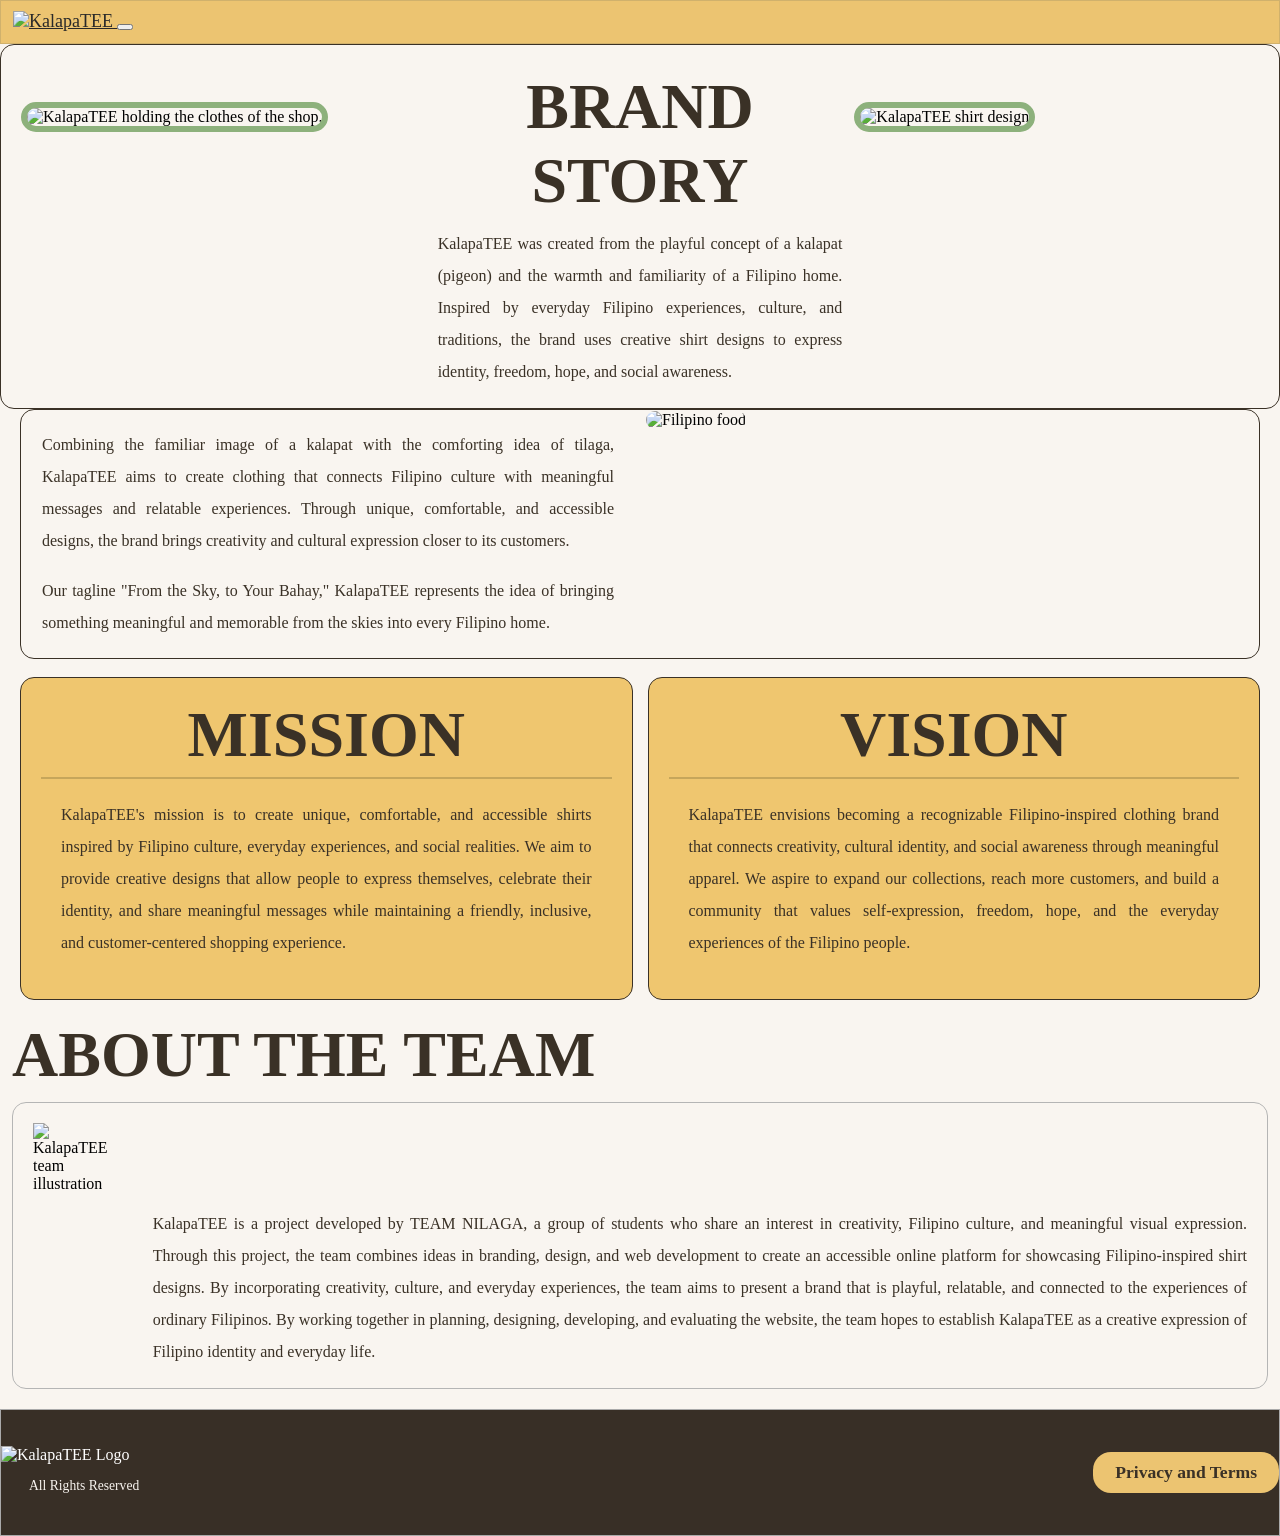
==== commit 77162ea8: "Update about-us.html added contact us in navbar" ====
--- a/about-us.html
+++ b/about-us.html
@@ -16,7 +16,7 @@
   </head>
 <body class="body-offwhite">
 
-   <!-- Navigation -->
+  <!-- Navigation -->
   <nav class="navbar md:navbar-expand nav-bgcolor border-bottom">
 
     <div class="container body-font">
@@ -50,6 +50,7 @@
           <li class="nav-item"><a class="nav-link" href="favorites.html">Favorites</a></li>
           <li class="nav-item"><a class="nav-link" href="privacy-and-terms.html">Privacy and Terms</a></li>
           <li class="nav-item"><a class="nav-link" href="settings.html">Settings</a></li>
+          <li class="nav-item"><a class="nav-link" href="contact-us.html">Contact Us</a>
         </ul>
       </div>
     </dialog>
--- a/css/styles.css
+++ b/css/styles.css
@@ -1,7 +1,3 @@
-/* GENERAL */
-* {
-    box-sizing: border-box;
-}
 @font-face {
     font-family: 'Batangas';
     src: url('../font/batangas-bold-700.otf');
@@ -12,55 +8,9 @@
     src: url('../font/LibreBaskerville-VariableFont_wght.ttf');
 }
 
-/* NAVIGATION BAR */
-.nav-bgcolor {
-    background-color: #ecc471;
-}
-
-nav.navbar {
-    background-color: #ecc471;
-    display: flex;
-    justify-content: space-between;
-    align-items: center;
-    padding: 5px 12px;
-    border: 1px solid #d0b16c;
-    width: 100%;
-}
-
-/* KALAPATEE BRAND */
-nav.navbar .navbar-brand {
-    font-family: 'LibreBaskerville', serif !important;
-    font-size: 18px !important;
-    font-weight: normal !important;
-    line-height: normal !important;
-    color: #292929 !important;
-    padding: 0 !important;
-    margin: 0 !important;
-}
-
-/* NAVIGATION LINKS */
-nav.navbar .navbar-nav {
-    display: flex;
-    flex-direction: row;
-    align-items: center;
-    gap: 15px;
-}
-
-nav.navbar .nav-link {
-    font-family: 'LibreBaskerville', serif !important;
-    font-size: 12px !important;
-    font-weight: bold !important;
-    color: #292929 !important;
-    text-decoration: none;
-    padding: 0 !important;
-    margin: 0 !important;
-}
-body {
-    margin: 0;
-    padding: 0;
-}
-
-/* BODY FONT */
+.nav-bgcolor{
+    background-color: #3A3126
+}
 
 .header-font {
     font-family: 'Batangas';
@@ -68,10 +18,11 @@
 }
 
 .body-font {
-    font-family: 'LibreBaskerville';
+    font-family:'LibreBaskerville';
     color: #3A3126;
     line-height: 2;
 }
+
 .footer-font {
     font-family:'LibreBaskerville';
     color: #F9F5F0;
@@ -109,6 +60,7 @@
 .body-offwhite{
   background-color: #F9F5F0
 }
+
 
 /* Desktop Layout */
 .hero-layout {
@@ -291,6 +243,8 @@
   display: block;
 }
 
+
+
 /* PRODUCT INFORMATION */
 .product-info {
   position: absolute;
@@ -325,6 +279,7 @@
   line-height: 1.4;
 }
 
+
 /* MOBILE RESPONSIVENESS */
 @media (max-width: 767px) {
 
@@ -343,6 +298,7 @@
   .product-info p {
     font-size: 0.8rem;
   }
+
 }
 
 /* FOOTER */
@@ -401,7 +357,6 @@
   color: #3A3126;
 }
 
-
 /* MOBILE RESPONSIVENESS */
 
 @media (max-width: 576px) {
@@ -421,6 +376,37 @@
   .footer-copyright {
     margin: 8px 0 0;
   }
+
+}
+
+/* FAVORITE BUTTON */
+
+.favorite-btn {
+    position: absolute;
+    top: 12px;
+    right: 12px;
+    z-index: 2;
+
+    background: transparent;
+    border: none;
+    padding: 5px;
+
+    cursor: pointer;
+}
+
+/* HEART IMAGE */
+
+.favorite-icon {
+    width: 24px;
+    height: 24px;
+    object-fit: contain;
+}
+
+/* HOVER EFFECT */
+
+.favorite-btn:hover {
+    transform: scale(1.15);
+    transition: 0.2s ease;
 }
 
 .navbar-logo {
@@ -428,3 +414,600 @@
     height: auto;
     object-fit: contain;
 }
+
+/* GENERAL */
+* {
+    box-sizing: border-box;
+}
+@font-face {
+    font-family: 'Batangas';
+    src: url('../font/batangas-bold-700.otf');
+}
+
+@font-face {
+    font-family: 'LibreBaskerville';
+    src: url('../font/LibreBaskerville-VariableFont_wght.ttf');
+}
+
+/* NAVIGATION BAR */
+.nav-bgcolor {
+    background-color: #ecc471;
+}
+
+nav.navbar {
+    background-color: #ecc471;
+    display: flex;
+    justify-content: space-between;
+    align-items: center;
+    padding: 5px 12px;
+    border: 1px solid #d0b16c;
+    width: 100%;
+}
+
+/* KALAPATEE BRAND */
+nav.navbar .navbar-brand {
+    font-family: 'LibreBaskerville', serif !important;
+    font-size: 18px !important;
+    font-weight: normal !important;
+    line-height: normal !important;
+    color: #292929 !important;
+    padding: 0 !important;
+    margin: 0 !important;
+}
+
+/* NAVIGATION LINKS */
+nav.navbar .navbar-nav {
+    display: flex;
+    flex-direction: row;
+    align-items: center;
+    gap: 15px;
+}
+
+nav.navbar .nav-link {
+    font-family: 'LibreBaskerville', serif !important;
+    font-size: 12px !important;
+    font-weight: bold !important;
+    color: #292929 !important;
+    text-decoration: none;
+    padding: 0 !important;
+    margin: 0 !important;
+}
+body {
+    margin: 0;
+    padding: 0;
+}
+
+.navbar-logo {
+    width: 120px; /* Adjust icon size */
+    height: auto;
+    object-fit: contain;
+}
+
+/* BODY FONT */
+.body-font {
+    font-family: 'LibreBaskerville';
+    color: #3A3126;
+    line-height: 2;
+}
+.footer-font {
+    font-family:'LibreBaskerville';
+    color: #F9F5F0;
+    line-height: 2;
+}
+
+.button-font {
+    font-family:'LibreBaskerville';
+    background-color: #A9C980;
+    line-height: 2;
+    border: 1px solid #3A3126;
+}
+
+.button-font:hover {
+  background-color: #3A3126;
+  color: #F4D35E;
+}
+
+
+h5 {
+    line-height: 2;
+}
+
+
+.box{
+    border: 2px solid #3A3126;
+    background-color: #F9F5F0;
+    border-radius: 25px ;
+}
+
+.body{
+    background-color: #CCAA7F;
+}
+
+
+/* Desktop Layout */
+.hero-layout {
+  display: grid;
+  grid-template-columns: 1fr 1fr;
+  grid-template-areas:
+    "heading image"
+    "description image"
+    "button image";
+  align-items: center;
+  gap: 1rem 2rem;
+}
+
+.hero-heading {
+  grid-area: heading;
+}
+
+.hero-image {
+  grid-area: image;
+}
+
+.hero-description {
+  grid-area: description;
+}
+
+.hero-button {
+  grid-area: button;
+}
+
+/* Mobile Layout */
+@media (max-width: 767px) {
+  .hero-layout {
+    grid-template-columns: 1fr;
+    grid-template-areas:
+      "heading"
+      "image"
+      "description"
+      "button";
+    text-align: center;
+  }
+
+  .hero-button {
+    display: flex;
+    justify-content: center;
+  }
+}
+
+.section-wrapper {
+  background-color: #F9F5F0;
+  padding: 25px;
+  border-radius: 15px;
+  border: 1px solid #3A3126;
+  margin-bottom: 15px;
+}
+
+/* About Us - Desktop */
+.about-layout {
+  display: grid;
+  grid-template-columns: 1fr 1fr 1fr;
+  grid-template-areas:
+    "image1 heading image2"
+    "image1 description image2"
+    "image1 button image2";
+  align-items: center;
+  gap: 1rem;
+}
+
+.about-image1 {
+  grid-area: image1;
+}
+
+.about-heading {
+  grid-area: heading;
+}
+
+.about-image2 {
+  grid-area: image2;
+}
+
+.about-description {
+  grid-area: description;
+}
+
+.about-button {
+  grid-area: button;
+}
+
+.about-image1 img,
+.about-image2 img {
+  width: 100%;
+  height: 100%;
+  object-fit: cover;
+}
+
+/* About Us - Mobile */
+@media (max-width: 767px) {
+  .about-layout {
+    grid-template-columns: 1fr;
+    grid-template-areas:
+      "heading"
+      "description"
+      "image1"
+      "image2"
+      "button";
+    text-align: center;
+  }
+
+  .about-image1 img,
+  .about-image2 img {
+    height: 200px;
+  }
+
+  .about-button {
+    display: flex;
+    justify-content: center;
+  }
+}
+
+
+/* SHOPPING CATALOG - DESKTOP */
+
+.catalog-layout {
+  display: grid;
+  grid-template-columns: repeat(3, 1fr);
+  grid-template-areas:
+    "heading heading heading"
+    "description description description"
+    "product1 product2 product3"
+    ". . button";
+  gap: 1rem;
+  align-items: center;
+}
+
+/* Grid Areas */
+
+.catalog-heading {
+  grid-area: heading;
+}
+
+.catalog-description {
+  grid-area: description;
+}
+
+.product-1 {
+  grid-area: product1;
+}
+
+.product-2 {
+  grid-area: product2;
+}
+
+.product-3 {
+  grid-area: product3;
+}
+
+.catalog-button {
+  grid-area: button;
+  display: flex;
+  justify-content: flex-end;
+}
+
+
+/* PRODUCT CARD */
+.product-card {
+  position: relative;
+  width: 100%;
+  aspect-ratio: 3 / 4;
+  overflow: hidden;
+  border: 1px solid #3A3126;
+  border-radius: 12px;
+  background: #eee;
+}
+
+/* PRODUCT IMAGE */
+.product-card img {
+  width: 100%;
+  height: 100%;
+  object-fit: cover;
+  object-position: center;
+  display: block;
+}
+
+/* PRODUCT INFORMATION */
+.product-info {
+  position: absolute;
+  bottom: 6px;
+  left: 6px;
+  right: 6px;
+
+  padding: 8px;
+  border-radius: 6px;
+
+  background-color: rgba(249, 245, 240, 0.8);
+  color: #3A3126;
+  border: 1px solid #3A3126
+}
+
+/* PRODUCT NAME AND PRICE */
+.product-info h5 {
+  font-size: 0.85rem;
+  font-weight: bold;
+  margin: 0;
+}
+
+.product-info span {
+  font-size: 0.8rem;
+  white-space: nowrap;
+}
+
+/* PRODUCT DESCRIPTION */
+.product-info p {
+  font-size: 0.7rem;
+  margin-top: 6px;
+  line-height: 1.4;
+}
+
+/* MOBILE RESPONSIVENESS */
+@media (max-width: 767px) {
+
+  .product-card {
+    height: 280px;
+  }
+
+  .product-info {
+    padding: 10px;
+  }
+
+  .product-info h5 {
+    font-size: 0.9rem;
+  }
+
+  .product-info p {
+    font-size: 0.8rem;
+  }
+}
+
+/* FOOTER */
+
+.site-footer {
+  background-color: #382F26;
+  color: #ffffff;
+  padding: 25px 0;
+  border: 1px solid #aaa;
+}
+
+/* Footer Layout */
+
+.footer-content {
+  display: flex;
+  justify-content: space-between;
+  align-items: center;
+  min-height: 75px;
+}
+
+/* Logo */
+
+.footer-logo {
+  width: 210px;
+  height: auto;
+  object-fit: contain;
+  display: block;
+}
+
+/* Copyright */
+
+.footer-copyright {
+  font-size: 0.85rem;
+  margin: 8px 0 0 28px;
+}
+
+/* Privacy Button */
+
+.footer-button {
+  display: inline-block;
+  background-color: #ECC471;
+  color: #3A3126;
+
+  padding: 10px 22px;
+  border-radius: 18px;
+
+  text-decoration: none;
+  font-size: 1.1rem;
+  font-weight: bold;
+
+  transition: 0.2s ease;
+}
+
+.footer-button:hover {
+  background-color: #A9C980;
+  color: #3A3126;
+}
+
+
+/* MOBILE RESPONSIVENESS */
+
+@media (max-width: 576px) {
+
+  .footer-content {
+    flex-direction: column;
+    align-items: center;
+    gap: 20px;
+    text-align: center;
+  }
+
+  .footer-logo {
+    width: 180px;
+    margin: auto;
+  }
+
+  .footer-copyright {
+    margin: 8px 0 0;
+  }
+}
+
+.navbar-logo {
+    width: 120px; /* Adjust icon size */
+    height: auto;
+    object-fit: contain;
+}
+
+/* KALAPATEE BRAND STORY */
+.k-brand-story {
+    display: grid;
+    grid-template-columns: 1fr 1fr 1fr;
+    gap: 12px;
+    padding: 20px;
+    align-items: center;
+    border: 1px solid #3A3126;
+    border-radius: 14px;
+}
+
+.kb-image {
+    height: 250px;
+}
+
+.kb-image img {
+    width: 100%;
+    height: 100%;
+    object-fit: cover;
+    border: 6px solid #8db17c;
+    border-radius: 25px;
+}
+
+.kb-text {
+    text-align: center;
+}
+
+.kb-text h1 {
+    font-size: 64px;
+    margin: 5px 0 10px;
+    font-weight: 900;
+}
+
+.kb-text p {
+    font-family: 'LibreBaskerville';
+    font-size: 16px;
+    text-align: justify;
+    margin: 0;
+}
+
+/* KALAPATEE STORY SECTION */
+.ks-details {
+    display: grid;
+    grid-template-columns: 1fr 1fr;
+    gap: 12px;
+    margin: 0 20px 18px;
+    padding: 1px;
+    border: 1px solid #3A3126;
+    border-radius: 14px;
+    align-items: stretch;
+}
+
+.ks-description p {
+    font-family: 'LibreBaskerville';
+    font-size: 16px;
+    text-align: justify;
+    margin: 18px 20px 18px;}
+
+.ks-gallery img {
+    width: 100%;
+    height: 100%;
+    object-fit: cover;
+    border-radius: 12px;
+}
+
+/* MISSION & VISION */
+.mission-vision {
+    display: grid;
+    grid-template-columns: 1fr 1fr;
+    gap: 15px;
+    margin: 0 20px 18px;
+}
+
+.box {
+    background-color: #efc66f;
+    border: 1px solid #3A3126;
+    border-radius: 14px;
+    padding: 20px;
+}
+
+.box h2 {
+    font-size: 64px;
+    font-weight: 900;
+    text-align: center;
+    margin: 0 0 8px;
+    padding-bottom: 5px;
+    border-bottom: 2px solid #c6a65b;
+}
+
+.box p {
+    font-family: 'LibreBaskerville';
+    font-size: 16px;
+    text-align: justify;
+    margin: 20px;
+}
+
+/* ABOUT THE TEAM */
+.about-section {
+    margin: 0 12px 20px;
+}
+
+.about-title {
+    font-size: 64px;
+    font-weight: 900;
+    margin: 0 0 10px;
+}
+
+.about-container {
+    display: grid;
+    grid-template-columns: 1fr 1fr;
+    gap: 15px;
+    align-items: center;
+    border: 1px solid #b5b5b5;
+    border-radius: 14px;
+    padding: 20px;
+}
+
+.about-image {
+    width: 100%;
+}
+
+.about-image img {
+    display: block;
+    width: 100%;
+    max-width: 450px;
+    height: auto;
+    object-fit: contain;
+}
+
+.about-description p {
+    font-family: 'LibreBaskerville';
+    font-size: 16px;
+    text-align: justify;
+    margin: 0;
+}
+
+@media screen and (max-width: 700px) {
+    .about-container {
+        grid-template-columns: 1fr;
+    }
+
+    .about-image img {
+        max-height: 250px;
+    }
+}
+
+@media screen and (max-width: 700px) {
+    .k-brand-story {
+        grid-template-columns: 1fr;
+    }
+
+    .kb-image {
+        height: 200px;
+    }
+
+    .ks-details {
+        grid-template-columns: 1fr;
+    }
+
+    .ks-gallery {
+        height: 150px;
+    }
+
+    .mission-vision {
+        grid-template-columns: 1fr;
+    }
+
+    }
